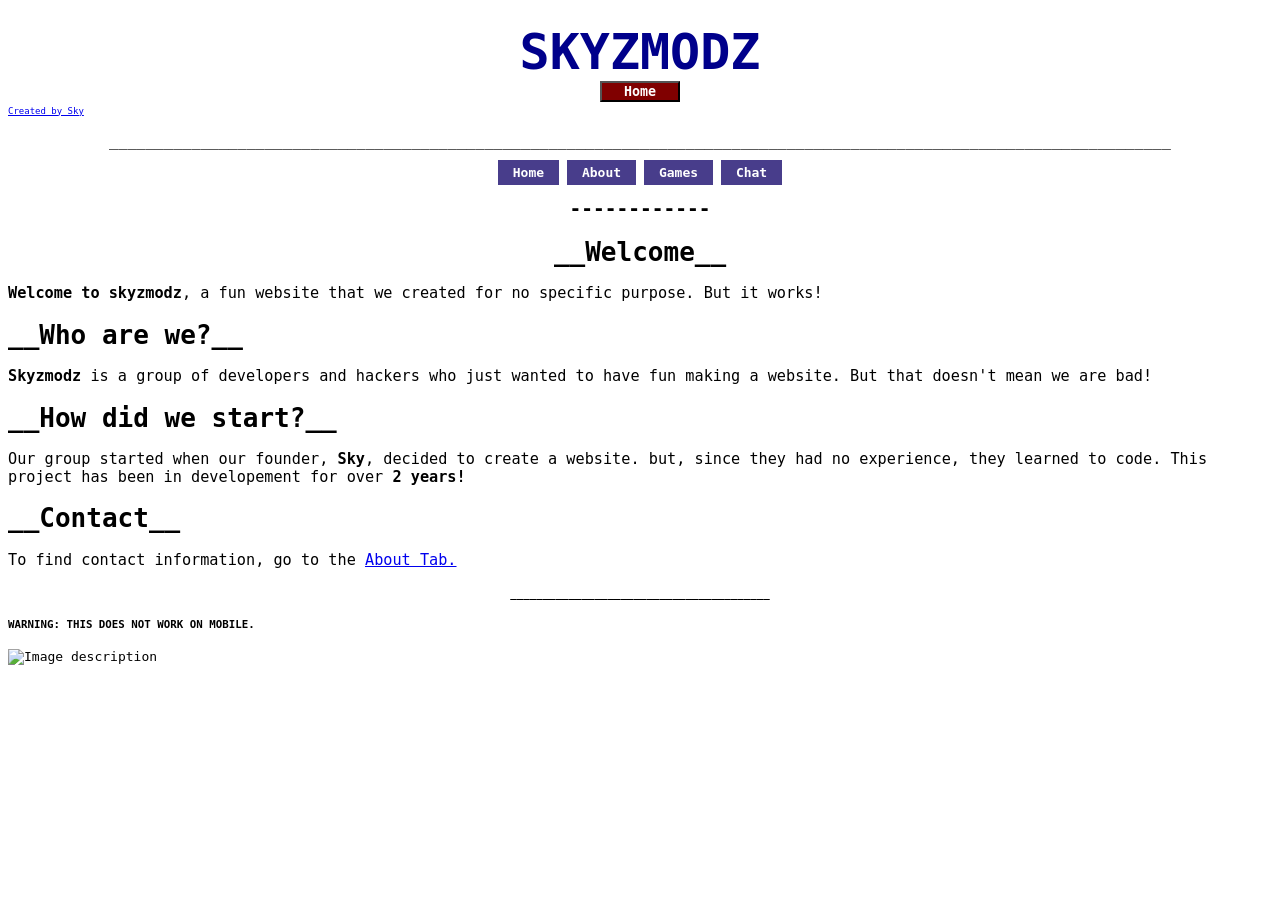
==== index.html @ 668f2687 "Create index.html" ====
<!DOCTYPE html>
<html>
  <section class="top">
    <br>
    <head>  <center><a href="index.html" class="title"><b>SKYZMODZ</b></a></center>
      <link rel="stylesheet" href="style.css">
      <center> <button class="pageTitle">&nbsp;&nbsp;Home&nbsp;&nbsp;</button></center>
      <a href="sky.html" class="credit"><u>Created by Sky</u></a>
    </head>
    <body>
      <center>
        <h3 class="border">____________________________________________________________________________________________________________________</h3>
      </center>
      <center>
        <a href="index.html" class="bar">Home</a>
        <a href="about.html" class="bar">About</a>
        <a href="games.html" class="bar">Games</a>
        <a href="chat.html" class="bar">Chat</a>
      </center>
      <center><h1 class="boarder">------------</h1></center>
    </body>
  </section>
  <body>
    <center>
    <h1>__Welcome__ </h1>
    </center>
    <h3><b>Welcome to skyzmodz</b>, a fun website that we created for no specific purpose. But it works!</h3>
    <h1>__Who are we?__</h1>
    <h3><b>Skyzmodz</b> is a group of developers and hackers who just wanted to have fun making a website. But that doesn't mean we are bad!</h3>
    <h1>__How did we start?__</h1>
    <h3>Our group started when our founder, <b>Sky</b>, decided to create a website. but, since they had no experience, they learned to code. This project has been in developement for over <b>2 years!</b></h3>
    <h1>__Contact__</h1>
    <h3>To find contact information, go to the  <a href="about.html">About Tab.</a></h3>
    <center>
    <h5>________________________________________</h5>
    </center>
    <h5>WARNING: THIS DOES NOT WORK ON MOBILE.</h5>
    <img src="mario.gif" alt="Image description" width="50px">

  </body>
</html>
---- style.css ----
html {
  font-size-adjust: auto
}
body {
  background: white;
  font-family: monospace;
}
p {
  color: black;
}

.bar {
  background-color: darkslateblue;
  color: white;
  padding: 5px 15px;
  font-family: monospace;
  font-weight: bolder;
  text-decoration: none;

}
.bar:hover {
  background-color: #000024;
  color: lightgray;
  text-decoration: underline;
}
.pageTitle {
display: inline-block;
vertical-align: middle;
color: white;
background-color: maroon;
font-family: monospace;
font-weight: bold;
}
.pageTitle:hover {
  color: lightgray;
  background-color: black;
  font-family: monospace;
  font-weight: bold;
}
.boarder {
border: none;
color: black
font-family: monospace;
font-weight: bolder;
}
.credit {
color: blue
font-family: monospace;
font-size: 9px;
text-decoration: none;
  display: inline-block;
  vertical-align: middle;
}
.title {
  font-weight: 1000;
  font-family: monospace;
  color: darkblue;
  border-color: black;
  border-bottom-width: thick;
  font-size: 50px;
  text-decoration: none;
}
.title:hover {
  text-decoration: underline
}
.submit {
  background-color: blueviolet;
  color: white;
  font-family:monospace;
}
.sign {
  font-family:monospace;
  font-weight:bold;
}
form {
  border: 3px solid #f1f1f1;
}

input[type=text], input[type=password] {
  width: 100%;
  padding: 12px 20px;
  margin: 8px 0;
  display: inline-block;
  border: 1px solid #ccc;
  box-sizing: border-box;
}

.loginbutton {
  background-color: #0d0d64;
  color: white;
  padding: 14px 20px 14px 20px;
  margin: 8px 0;
  border: none;
  cursor: pointer;
  width: 100%;
}

.loginbutton:hover {
  background-color: #08083d;
  color: lightgray;
}

.cancelbtn {
  width: auto;
  padding: 10px 18px;
  background-color: #f44336;
}

.imgcontainer {
  text-align: center;
  margin: 24px 0 12px 0;
}

img.avatar {
  width: 40%;
  border-radius: 50%;
}

.container {
  padding: 16px;
}

span.psw {
  float: right;
  padding-top: 16px;
}

@media screen and (max-width: 300px) {
  span.psw {
    display: block;
    float: none;
  }
  .cancelbtn {
    width: 100%;
  }
}
h3 {
  font-family: monospace;
  font-weight: normal
}
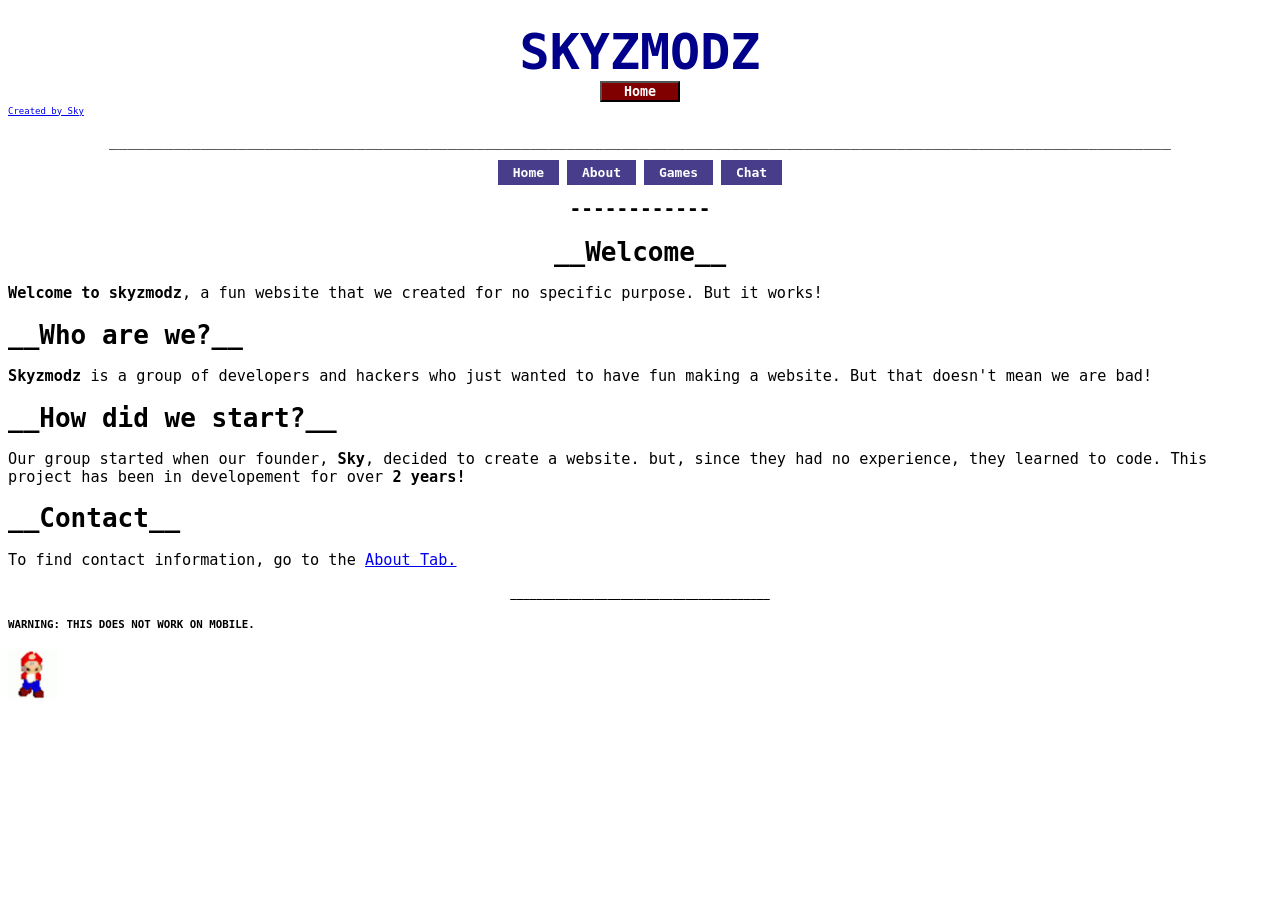
==== commit ddfe872e: "Update index.html" ====
--- a/index.html
+++ b/index.html
@@ -12,10 +12,10 @@
         <h3 class="border">____________________________________________________________________________________________________________________</h3>
       </center>
       <center>
-        <a href="index.html" class="bar">Home</a>
-        <a href="about.html" class="bar">About</a>
-        <a href="games.html" class="bar">Games</a>
-        <a href="chat.html" class="bar">Chat</a>
+        <a href="/index.html" class="bar">Home</a>
+        <a href="/about.html" class="bar">About</a>
+        <a href="/games.html" class="bar">Games</a>
+        <a href="/chat.html" class="bar">Chat</a>
       </center>
       <center><h1 class="boarder">------------</h1></center>
     </body>
